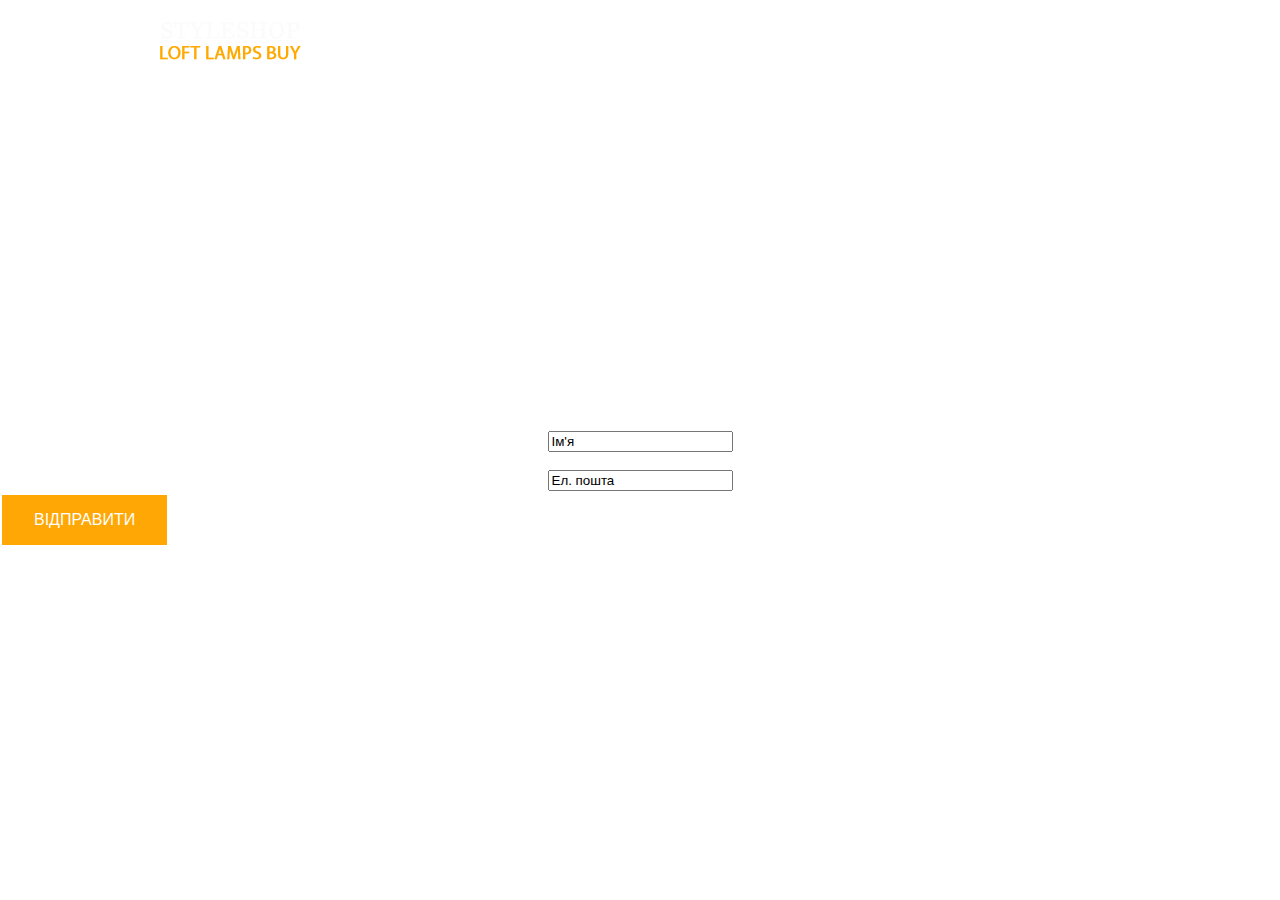
==== index.html @ ef02f4b6 "1" ====
<!DOCTYPE html>
<html lang="en">
<head>
	<meta charset="UTF-8">
	<title>LOFT</title>
	<link rel="stylesheet" type="text/css" href="style.css">
</head>

<body>
	
<header>
	<div class="container">
		<div class="heading clearfix">
		<img src="temps/logo.png" alt="../WebNew/index.html" class="logo">
	    	<nav>
			 <ul class="menu">
				<li>
					<a href="#">ГОЛОВНА</a>
				</li>
				<li>
					<a href="#">ПРОДУКЦІЯ</a>
				</li>
				<li>
					<a href="#">КОНТАКТИ</a>
				</li>
				<li>
					<a href="#">БЛОГ</a>
				</li>
				<li>
					<a href="#">ПРО НАС</a>
				</li>
			 </ul>
			 
		     </nav>
		</div>
	</div>
	<div class="title">
		 <div class="title__first">
			<h1>ПІДПИШИСЬ НА РОЗСИЛАННЯ</h1>
		 </div>

<form class="input" action="/action_page.php">
     <br>
         <input type="text" name="Ім'я" value="Ім'я">
     <br>
     <br>
         <input type="text" name="Ел. пошта" value="Ел. пошта">
</form> 
	</div>
	<button class="button button1">ВІДПРАВИТИ</button>

</header>

<section>
	<div class="container">
			
	</div>
</section>

<section>
	<div class="container">
			
	</div>
</section>

<section>
	<div class="container">
			
	</div>
</section>

<section>
	<div class="container">
			
	</div>
</section>

<footer>
	<div class="container">
			
	</div>	
</footer>

</body>
</html>
---- style.css ----
body {
	font-family: Arial, sans-serif; 
	color: white;
	padding: 0;
	margin: 0;
}

.clearfix {
    content: ' ';
    display: table;
    width: 100%;
    clear: both;
}
div {
    box-sizing: border-box;
}

header {
	background: url(../WebNew/temps/bakk.png) 
	no-repeat center top;
	cover;
	height: auto;
	padding-bottom: 330px;
}

.container {
    width: 960px;
    margin: 0 auto;

}

.logo {
	margin-top: 22px;
	float: left;
}
nav {
	float: right;
}
.menu {
	padding: 0;
	margin: 0;
	display: block;
}
.menu li {
	float: left;
	display: block;
	margin-right: 55px;
	font-size: 16px;
	margin-top: 35px;
}

.menu li a {
	color: white;
	text-decoration: none;

}
.title__first {
	font-size 40px;
	color: white;
	text-transform: uppercase;
	text-align: center;
	margin-top: 295px; 
}

form {
	text-align: center;
	font-size 14px;
	color: #010101;
	margin-top: 0px;
}
.button {
    background-color: #ffa705;
    border: none;
    color: white;
    padding: 16px 32px;
    text-align: center;
    text-decoration: none;
    display: inline-block;
    font-size: 16px;
    margin: 4px 2px;
}
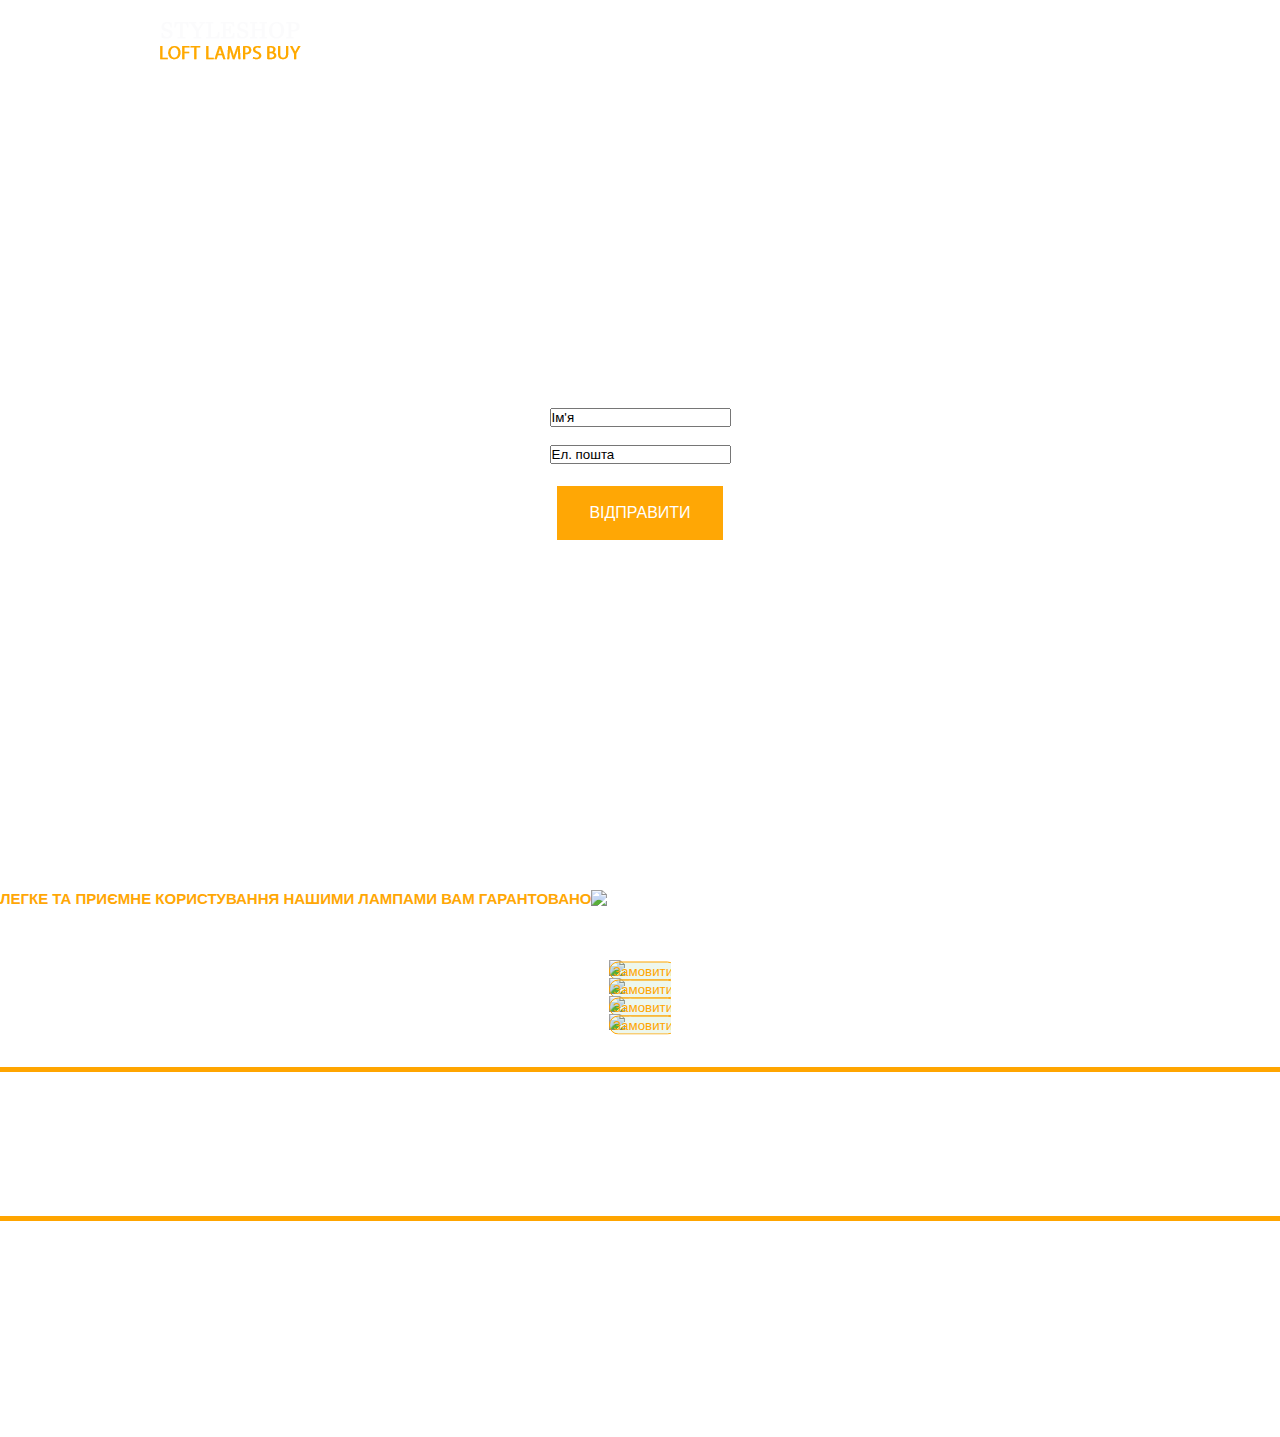
==== commit b03642a1: "5" ====
--- a/index.html
+++ b/index.html
@@ -2,6 +2,9 @@
 <html lang="en">
 <head>
 	<meta charset="UTF-8">
+	<link rel="stylesheet" href="css/bootstrap.min.css">
+	<link rel="stylesheet" type="text/css" href="style.css">
+	<meta name="viewport" content="width=device-width, initial-scale=1, shrink-to-fit=no">
 	<title>LOFT</title>
 	<link rel="stylesheet" type="text/css" href="style.css">
 </head>
@@ -39,26 +42,129 @@
 			<h1>ПІДПИШИСЬ НА РОЗСИЛАННЯ</h1>
 		 </div>
 
-<form class="input" action="/action_page.php">
-     <br>
-         <input type="text" name="Ім'я" value="Ім'я">
-     <br>
-     <br>
-         <input type="text" name="Ел. пошта" value="Ел. пошта">
+<form action="/action_page.php">
+  <input type="text" name="firstname" value="Ім'я">
+  <br><br>
+  <input type="text" name="lastname" value="Ел. пошта">
+  <br><br>
+  <input class="button" type="submit" value="ВІДПРАВИТИ">
 </form> 
 	</div>
-	<button class="button button1">ВІДПРАВИТИ</button>
 
 </header>
 
 <section>
-	<div class="container">
-			
-	</div>
+	<div class="servis clearfix">
+		<div class="servis__item">
+			 <h1> ЛЕГКЕ ТА ПРИЄМНЕ КОРИСТУВАННЯ
+                 НАШИМИ ЛАМПАМИ ВАМ ГАРАНТОВАНО</h1>
+             <p>ПОДИВИТИСЬ НАШУ ПРОДУКЦІЮ</p>
+		 </div class="back">
+    	         <img src="temps/sloi.png">
+         </div>
 </section>
 
 <section>
-	<div class="container">
+	<div class="products">
+  	<div class="flex-container1">
+			<ul class="list-inline">
+		    <li class="list-inline-item">
+		      <div class="product-box">
+		        <img src="temps/lam.jpg" alt="Avatar" class="image">
+							<div class="text">
+								<button class="button-product">Замовити</button>
+							</div>
+		        <div class="overlay">
+		          <img src="temps/lopt.jpg" class="hover-image">
+		          <div class="text">
+		            <button class="button-product">Замовити</button>
+		          </div>
+		        </div>
+		      </div>
+		    </li>
+		    <li class="list-inline-item">
+		      <div class="product-box">
+		        <img src="temps/pl.jpg" alt="Avatar" class="image">
+							<div class="text">
+								<button class="button-product">Замовити</button>
+							</div>
+		        <div class="overlay">
+		          <img src="temps/pll.jpg" class="hover-image">
+		          <div class="text">
+		            <button class="button-product">Замовити</button>
+		          </div>
+		        </div>
+		      </div>
+		    </li>
+		    <li class="list-inline-item">
+		      <div class="product-box">
+		        <img src="temps/lift.jpg" alt="Avatar" class="image">
+							<div class="text">
+								<button class="button-product">Замовити</button>
+							</div>
+		        <div class="overlay">
+		          <img src="temps/loftD.jpg" class="hover-image">
+		          <div class="text">
+		            <button class="button-product">Замовити</button>
+		          </div>
+		        </div>
+		      </div>
+		    </li>
+		    <li class="list-inline-item">
+		      <div class="product-box">
+		        <img src="temps/llam.jpg" alt="Avatar" class="image">
+							<div class="text">
+								<button class="button-product">Замовити</button>
+							</div>
+		        <div class="overlay">
+		          <img src="temps/lamm.jpg" class="hover-image">
+		          <div class="text">
+		            <button class="button-product">Замовити</button>
+		          </div>
+		        </div>
+		      </div>
+		    </li>
+		  </ul>
+    </div>
+	<hr class="line">
+		<div class="container">
+			<div class="row">
+				<div class="col col-md-2"></div>
+					<div class="col-md-8">
+						Lorem ipsum dolor sit amet, consectetur adipiscing elit. Mauris id turpis in turpis congue cursus. In sodales neque felis. Aliquam in lectus eget diam aliquet maximus sit amet nec tortor. Nunc dignissim, orci in varius porttitor, massa ante vestibulum leo, et porttitor mi arcu ac felis. In hac habitasse platea dictumst. Donec vitae tempor lacus. Sed molestie metus tempus, ornare felis at, pellentesque turpis. Nam commodo velit nec nibh pellentesque iaculis. Integer eleifend
+					</div>
+							<div class="col col-md-2"></div>
+						<div class="col-md-2"></div>
+					<div class="col-md-4">
+						Lorem ipsum dolor sit amet, consectetur adipiscing elit. Nam ac nunc eu elit tristique tincidunt sagittis id enim. Suspendisse lobortis mattis odio et vehicula. Vestibulum.
+				 </div>
+				<div <div class="col-md-4">
+					Lorem ipsum dolor sit amet, consectetur adipiscing elit. Nam ac nunc eu elit tristique tincidunt sagittis id enim. Suspendisse lobortis mattis odio et vehicula. Vestibulum.
+			 </div>
+			</div>
+		</div>
+	<hr class="line">
+			<div class="container">
+	  		<div class="row">
+			    <div class="col-sm">
+			      Lorem ipsum dolor sit amet, consectetur adipiscing elit. Cras mi sem, eleifend sit amet dolor vitae, maximus luctus arcu. Praesent ac tempor tortor. Nulla non iaculis sapien, nec commodo arcu. Nullam tellus dolor, feugiat quis mauris feugiat, gravida vulputate libero. Nam semper purus metus, nec facilisis massa faucibus eu. Proin erat ante, mollis ut blandit ut, ultricies quis odio
+			    </div>
+				    <div class="col-sm">
+				    	Lorem ipsum dolor sit amet, consectetur adipiscing elit. Cras mi sem, eleifend sit amet dolor vitae, maximus luctus arcu. Praesent ac tempor tortor. Nulla non iaculis sapien, nec commodo arcu. Nullam tellus dolor, feugiat quis mauris feugiat, gravida vulputate libero. Nam semper purus metus, nec facilisis massa faucibus eu. Proin erat ante, mollis ut blandit ut, ultricies quis odio
+				    </div>
+			    <div class="col-sm">
+			      Lorem ipsum dolor sit amet, consectetur adipiscing elit. Cras mi sem, eleifend sit amet dolor vitae, maximus luctus arcu. Praesent ac tempor tortor. Nulla non iaculis sapien, nec commodo arcu. Nullam tellus dolor, feugiat quis mauris feugiat, gravida vulputate libero. Nam semper purus metus, nec facilisis massa faucibus eu. Proin erat ante, mollis ut blandit ut, ultricies quis odio
+			    </div>
+					<div class="col-sm">
+			      Lorem ipsum dolor sit amet, consectetur adipiscing elit. Cras mi sem, eleifend sit amet dolor vitae, maximus luctus arcu. Praesent ac tempor tortor. Nulla non iaculis sapien, nec commodo arcu. Nullam tellus dolor, feugiat quis mauris feugiat, gravida vulputate libero. Nam semper purus metus, nec facilisis massa faucibus eu. Proin erat ante, mollis ut blandit ut, ultricies quis odio
+		    </div>
+	  	</div>
+		</div>
+
+<script src="https://code.jquery.com/jquery-3.2.1.slim.min.js"></script>
+<script src="https://cdnjs.cloudflare.com/ajax/libs/popper.js/1.12.3/umd/popper.min.js"></script>
+<script src="https://maxcdn.bootstrapcdn.com/bootstrap/4.0.0-beta.2/js/bootstrap.min.js"></script>
+
 			
 	</div>
 </section>
--- a/style.css
+++ b/style.css
@@ -54,6 +54,15 @@
 	text-decoration: none;
 
 }
+.back {
+background:
+url(../WebNew/temps/sloi.png) top center fixed;
+height: 100%;
+position: relative;
+overflow: hidden;
+width: 100%
+   }
+   
 .title__first {
 	font-size 40px;
 	color: white;
@@ -67,6 +76,9 @@
 	font-size 14px;
 	color: #010101;
 	margin-top: 0px;
+	border: none;
+    padding: 16px 32px;
+
 }
 .button {
     background-color: #ffa705;
@@ -78,4 +90,188 @@
     display: inline-block;
     font-size: 16px;
     margin: 4px 2px;
-}+}
+.servis {
+	text-align: center 100%;
+
+
+}
+.servis__item {
+	width 495px;
+	float: left;
+	text-align: center;
+	
+}
+.servis__item h1 {
+	text-align: center;
+	font-size: 15px;
+	color: #ffa705;
+}
+
+
+
+
+
+
+body {
+	margin: 0px;
+}
+.bg {
+	background-color: #232324;
+	height: 70px;
+}
+.li1 {
+	display: inline-block;
+	padding: 30px;
+	color: #ffffff;
+	font-size: 13px;
+	position: relative;
+	left: 100px;
+}
+.button {
+    background-color: #ffa705;
+    border: none;
+    color: white;
+    padding: 18px 32px;
+    text-align: center;
+    text-decoration: none;
+    display: inline-block;
+    font-size: 16px;
+    margin: 4px 2px;
+    transition-duration: 0.4s;
+    cursor: pointer;
+}
+* {
+    margin: 0;
+    padding: 0;
+}
+
+body, html {
+    height: 100%;
+}
+
+.container {
+    display: flex;
+    align-items: center;
+    justify-content: center;
+    height: 100%;
+    color: #ffffff;
+}
+
+.container p {
+    width: 500px;
+    padding: 40px;
+}
+.img img {
+  vertical-align: middle;
+}
+/*.text {
+    display: flex;
+    align-items: center;
+    justify-content: center;
+    color: #ffffff;
+    text-align:  center;*/
+}
+.image {
+	position	: relative;
+	width		: 100%; /* for IE 6 */
+}
+
+h2 {
+	position	: absolute;
+	top		: 200px;
+	left		: 0;
+	width		: 100%;
+	align-items: center;
+    justify-content: center;
+    color: #ffffff;
+    text-align:  center;
+}
+
+
+/*стилі для продукції*/
+
+
+.products {
+	background-image: url("temps/bak.jpg");
+	background-size: cover;
+
+}
+.profile-image:hover .image_hover_bg{display:block}
+.flex-container1{
+	display: flex;
+	flex-direction: row;
+	flex-wrap: wrap;
+	justify-content: space-around;
+	padding: 35px;
+}
+.product-box {
+  position: relative;
+  display: inline-block;
+}
+
+.image {
+  display: block;
+}
+
+.overlay {
+  position: absolute;
+  bottom: 100%;
+  left: 0;
+  right: 0;
+  overflow: hidden;
+}
+
+.product-box:hover .overlay {
+  bottom: 0;
+  height: 100%;
+}
+
+.text {
+  white-space: nowrap;
+  color: white;
+  font-size: 20px;
+  position: absolute;
+  overflow: hidden;
+  top: 50%;
+  left: 50%;
+  transform: translate(-50%, -50%);
+  -ms-transform: translate(-50%, -50%);
+}
+
+.hover-image {
+  display: none;
+}
+
+.product-box:hover .hover-image {
+  display: block;
+}
+
+.button-product{
+	border-color: orange;
+	border: 1px solid;
+	border-radius: 12px;
+  background: rgba(76, 175, 80, 0.1);
+	color: orange;
+	padding: 1% 5%;
+}
+
+.button-product:hover{
+	cursor:pointer;
+}
+
+ul.hr {
+ margin: 5%;
+ padding: 5%;
+}
+ul.hr li {
+ display: inline;
+ margin-right: 5px;
+}
+
+hr.line {
+	border: none;
+	color: orange;
+	background-color: orange;
+	height: 5px;
+}
--- a/style.css
+++ b/style.css
@@ -54,6 +54,15 @@
 	text-decoration: none;
 
 }
+.back {
+background:
+url(../WebNew/temps/sloi.png) top center fixed;
+height: 100%;
+position: relative;
+overflow: hidden;
+width: 100%
+   }
+   
 .title__first {
 	font-size 40px;
 	color: white;
@@ -67,6 +76,9 @@
 	font-size 14px;
 	color: #010101;
 	margin-top: 0px;
+	border: none;
+    padding: 16px 32px;
+
 }
 .button {
     background-color: #ffa705;
@@ -78,4 +90,188 @@
     display: inline-block;
     font-size: 16px;
     margin: 4px 2px;
-}+}
+.servis {
+	text-align: center 100%;
+
+
+}
+.servis__item {
+	width 495px;
+	float: left;
+	text-align: center;
+	
+}
+.servis__item h1 {
+	text-align: center;
+	font-size: 15px;
+	color: #ffa705;
+}
+
+
+
+
+
+
+body {
+	margin: 0px;
+}
+.bg {
+	background-color: #232324;
+	height: 70px;
+}
+.li1 {
+	display: inline-block;
+	padding: 30px;
+	color: #ffffff;
+	font-size: 13px;
+	position: relative;
+	left: 100px;
+}
+.button {
+    background-color: #ffa705;
+    border: none;
+    color: white;
+    padding: 18px 32px;
+    text-align: center;
+    text-decoration: none;
+    display: inline-block;
+    font-size: 16px;
+    margin: 4px 2px;
+    transition-duration: 0.4s;
+    cursor: pointer;
+}
+* {
+    margin: 0;
+    padding: 0;
+}
+
+body, html {
+    height: 100%;
+}
+
+.container {
+    display: flex;
+    align-items: center;
+    justify-content: center;
+    height: 100%;
+    color: #ffffff;
+}
+
+.container p {
+    width: 500px;
+    padding: 40px;
+}
+.img img {
+  vertical-align: middle;
+}
+/*.text {
+    display: flex;
+    align-items: center;
+    justify-content: center;
+    color: #ffffff;
+    text-align:  center;*/
+}
+.image {
+	position	: relative;
+	width		: 100%; /* for IE 6 */
+}
+
+h2 {
+	position	: absolute;
+	top		: 200px;
+	left		: 0;
+	width		: 100%;
+	align-items: center;
+    justify-content: center;
+    color: #ffffff;
+    text-align:  center;
+}
+
+
+/*стилі для продукції*/
+
+
+.products {
+	background-image: url("temps/bak.jpg");
+	background-size: cover;
+
+}
+.profile-image:hover .image_hover_bg{display:block}
+.flex-container1{
+	display: flex;
+	flex-direction: row;
+	flex-wrap: wrap;
+	justify-content: space-around;
+	padding: 35px;
+}
+.product-box {
+  position: relative;
+  display: inline-block;
+}
+
+.image {
+  display: block;
+}
+
+.overlay {
+  position: absolute;
+  bottom: 100%;
+  left: 0;
+  right: 0;
+  overflow: hidden;
+}
+
+.product-box:hover .overlay {
+  bottom: 0;
+  height: 100%;
+}
+
+.text {
+  white-space: nowrap;
+  color: white;
+  font-size: 20px;
+  position: absolute;
+  overflow: hidden;
+  top: 50%;
+  left: 50%;
+  transform: translate(-50%, -50%);
+  -ms-transform: translate(-50%, -50%);
+}
+
+.hover-image {
+  display: none;
+}
+
+.product-box:hover .hover-image {
+  display: block;
+}
+
+.button-product{
+	border-color: orange;
+	border: 1px solid;
+	border-radius: 12px;
+  background: rgba(76, 175, 80, 0.1);
+	color: orange;
+	padding: 1% 5%;
+}
+
+.button-product:hover{
+	cursor:pointer;
+}
+
+ul.hr {
+ margin: 5%;
+ padding: 5%;
+}
+ul.hr li {
+ display: inline;
+ margin-right: 5px;
+}
+
+hr.line {
+	border: none;
+	color: orange;
+	background-color: orange;
+	height: 5px;
+}
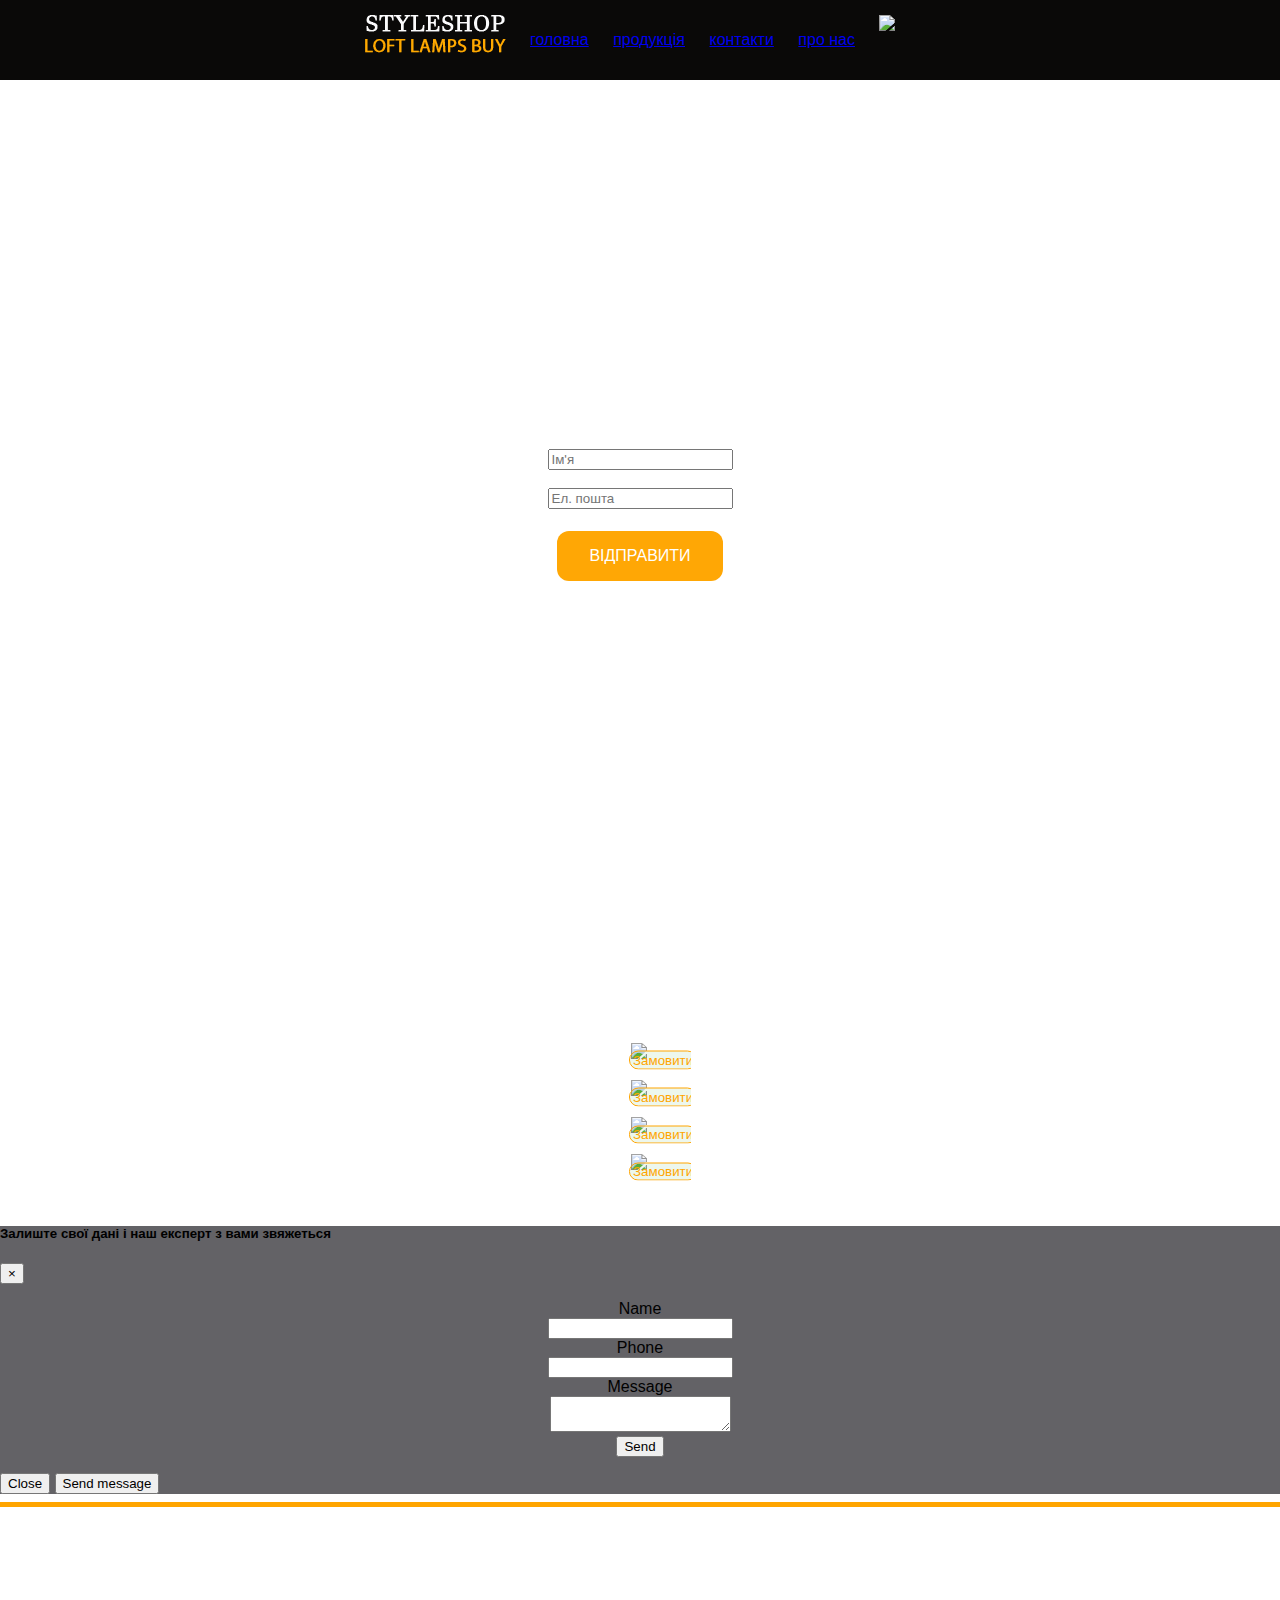
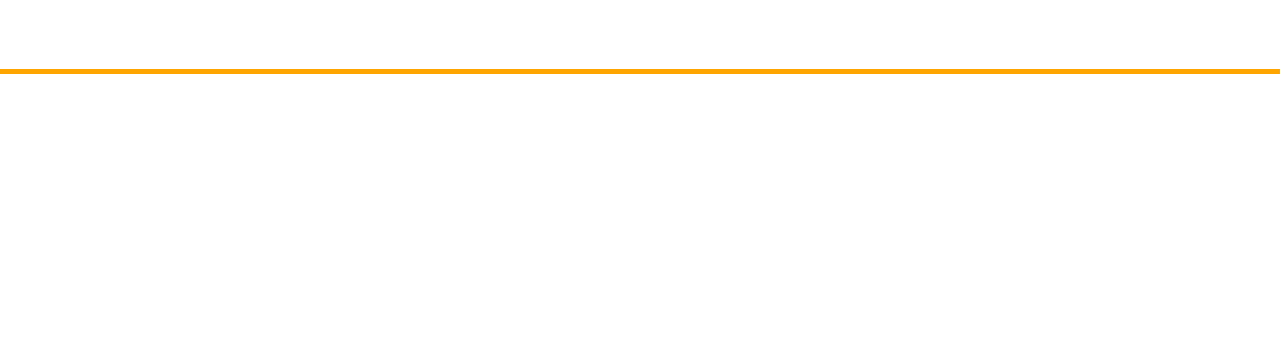
==== commit 678dd643: "Final" ====
--- a/index.html
+++ b/index.html
@@ -10,122 +10,143 @@
 </head>
 
 <body>
-	
+	<nav class="navigation-bar">
+		<img class="logo" src="temps/logo.png">
+		<a href="#">головна</a>
+		<a href="#">продукція</a>
+		<a href="#">контакти</a>
+		<a href="#">про нас</a>
+		<img class="logo" src="temps/menu icon.png" >
+</nav>
+
 <header>
 	<div class="container">
 		<div class="heading clearfix">
-		<img src="temps/logo.png" alt="../WebNew/index.html" class="logo">
-	    	<nav>
-			 <ul class="menu">
-				<li>
-					<a href="#">ГОЛОВНА</a>
-				</li>
-				<li>
-					<a href="#">ПРОДУКЦІЯ</a>
-				</li>
-				<li>
-					<a href="#">КОНТАКТИ</a>
-				</li>
-				<li>
-					<a href="#">БЛОГ</a>
-				</li>
-				<li>
-					<a href="#">ПРО НАС</a>
-				</li>
-			 </ul>
-			 
-		     </nav>
+			<div class="title__first">
+		 	<h1>ПІДПИШИСЬ НА РОЗСИЛАННЯ</h1>
+		  </div>
+
 		</div>
 	</div>
 	<div class="title">
-		 <div class="title__first">
-			<h1>ПІДПИШИСЬ НА РОЗСИЛАННЯ</h1>
-		 </div>
+
 
 <form action="/action_page.php">
-  <input type="text" name="firstname" value="Ім'я">
+  <input type="text" name="firstname" placeholder="Ім'я">
   <br><br>
-  <input type="text" name="lastname" value="Ел. пошта">
+  <input type="text" name="lastname" placeholder="Ел. пошта">
   <br><br>
   <input class="button" type="submit" value="ВІДПРАВИТИ">
-</form> 
+</form>
 	</div>
 
 </header>
 
-<section>
-	<div class="servis clearfix">
-		<div class="servis__item">
-			 <h1> ЛЕГКЕ ТА ПРИЄМНЕ КОРИСТУВАННЯ
-                 НАШИМИ ЛАМПАМИ ВАМ ГАРАНТОВАНО</h1>
-             <p>ПОДИВИТИСЬ НАШУ ПРОДУКЦІЮ</p>
-		 </div class="back">
-    	         <img src="temps/sloi.png">
-         </div>
-</section>
-
-<section>
+
+	<div class="container-sloi">
+		<div class="col-xl-5 col-lg-5 col-md-5 col-sm-4 col-12">
+		<div class="text-sloi"><h3>легке та приємне користування нашими лампами вам гарантовано</h3></div>
+		</div>
+	</div>
+
+
 	<div class="products">
-  	<div class="flex-container1">
-			<ul class="list-inline">
-		    <li class="list-inline-item">
-		      <div class="product-box">
-		        <img src="temps/lam.jpg" alt="Avatar" class="image">
-							<div class="text">
-								<button class="button-product">Замовити</button>
-							</div>
-		        <div class="overlay">
-		          <img src="temps/lopt.jpg" class="hover-image">
-		          <div class="text">
-		            <button class="button-product">Замовити</button>
-		          </div>
-		        </div>
-		      </div>
-		    </li>
-		    <li class="list-inline-item">
-		      <div class="product-box">
-		        <img src="temps/pl.jpg" alt="Avatar" class="image">
-							<div class="text">
-								<button class="button-product">Замовити</button>
-							</div>
-		        <div class="overlay">
-		          <img src="temps/pll.jpg" class="hover-image">
-		          <div class="text">
-		            <button class="button-product">Замовити</button>
-		          </div>
-		        </div>
-		      </div>
-		    </li>
-		    <li class="list-inline-item">
-		      <div class="product-box">
-		        <img src="temps/lift.jpg" alt="Avatar" class="image">
-							<div class="text">
-								<button class="button-product">Замовити</button>
-							</div>
-		        <div class="overlay">
-		          <img src="temps/loftD.jpg" class="hover-image">
-		          <div class="text">
-		            <button class="button-product">Замовити</button>
-		          </div>
-		        </div>
-		      </div>
-		    </li>
-		    <li class="list-inline-item">
-		      <div class="product-box">
-		        <img src="temps/llam.jpg" alt="Avatar" class="image">
-							<div class="text">
-								<button class="button-product">Замовити</button>
-							</div>
-		        <div class="overlay">
-		          <img src="temps/lamm.jpg" class="hover-image">
-		          <div class="text">
-		            <button class="button-product">Замовити</button>
-		          </div>
-		        </div>
-		      </div>
-		    </li>
-		  </ul>
-    </div>
+		<div class="flex-container">
+			<div class="items">
+				<ul class="list-inline">
+					<li class="list-inline-item">
+						<div class="product-box">
+							<img src="temps/lam.jpg" alt="Avatar" class="image">
+								<div class="text">
+									<button class="button-product">Замовити</button>
+								</div>
+							<div class="overlay">
+								<img src="temps/lopt.jpg" class="hover-image">
+								<div class="text">
+									<button type="button" class="button-product" data-toggle="modal" data-target="#exampleModal" data-whatever="@mdo">Замовити</button>
+								</div>
+							</div>
+						</div>
+					</li>
+					<li class="list-inline-item">
+						<div class="product-box">
+							<img src="temps/pl.jpg" alt="Avatar" class="image">
+								<div class="text">
+									<button class="button-product">Замовити</button>
+								</div>
+							<div class="overlay">
+								<img src="temps/pll.jpg" class="hover-image">
+								<div class="text">
+									<button type="button" class="button-product" data-toggle="modal" data-target="#exampleModal" data-whatever="@mdo">Замовити</button>
+								</div>
+							</div>
+						</div>
+					</li>
+					<li class="list-inline-item">
+						<div class="product-box">
+							<img src="temps/lift.jpg" alt="Avatar" class="image">
+								<div class="text">
+									<button class="button-product">Замовити</button>
+								</div>
+							<div class="overlay">
+								<img src="temps/loftD.jpg" class="hover-image">
+								<div class="text">
+									<button type="button" class="button-product" data-toggle="modal" data-target="#exampleModal" data-whatever="@mdo">Замовити</button>
+								</div>
+							</div>
+						</div>
+					</li>
+					<li class="list-inline-item">
+						<div class="product-box">
+							<img src="temps/llam.jpg" alt="Avatar" class="image">
+								<div class="text">
+									<button class="button-product">Замовити</button>
+								</div>
+							<div class="overlay">
+								<img src="temps/lamm.jpg" class="hover-image">
+								<div class="text">
+									<button type="button" class="button-product" data-toggle="modal" data-target="#exampleModal" data-whatever="@mdo">Замовити</button>
+								</div>
+							</div>
+						</div>
+					</li>
+				</ul>
+			</div>
+		</div>
+		<div class="modal fade" id="exampleModal" tabindex="-1" role="dialog">
+			<div class="modal-dialog" role="document">
+				<div class="modal-content">
+					<div class="modal-header">
+						<h5 class="modal-title" id="exampleModalLabel">Залиште свої дані і наш експерт з вами звяжеться</h5>
+						<button type="button" class="close" data-dismiss="modal" aria-label="Close">
+							<span aria-hidden="true">&times;</span>
+						</button>
+					</div>
+					 <div class="modal-body">
+								<form method="GET" action="mailto:test@example.com" enctype="text/plain">
+
+									<div>Name</div>
+									<input name="Name"/>
+
+									<div>Phone</div>
+									<input name="Phone"/>
+
+									<div>Message</div>
+									<textarea name="Message"></textarea>
+
+									<br/>
+									<input type="submit" value="Send" />
+
+									<input type="hidden" name="body" />
+							</form>
+					 </div>
+					<div class="modal-footer">
+						<button type="button" class="btn btn-secondary" data-dismiss="modal">Close</button>
+						<button type="button" class="btn btn-primary">Send message</button>
+					</div>
+				</div>
+			</div>
+		</div>
 	<hr class="line">
 		<div class="container">
 			<div class="row">
@@ -138,54 +159,54 @@
 					<div class="col-md-4">
 						Lorem ipsum dolor sit amet, consectetur adipiscing elit. Nam ac nunc eu elit tristique tincidunt sagittis id enim. Suspendisse lobortis mattis odio et vehicula. Vestibulum.
 				 </div>
-				<div <div class="col-md-4">
+				<div  class="col-md-4">
 					Lorem ipsum dolor sit amet, consectetur adipiscing elit. Nam ac nunc eu elit tristique tincidunt sagittis id enim. Suspendisse lobortis mattis odio et vehicula. Vestibulum.
 			 </div>
 			</div>
 		</div>
 	<hr class="line">
 			<div class="container">
-	  		<div class="row">
-			    <div class="col-sm">
-			      Lorem ipsum dolor sit amet, consectetur adipiscing elit. Cras mi sem, eleifend sit amet dolor vitae, maximus luctus arcu. Praesent ac tempor tortor. Nulla non iaculis sapien, nec commodo arcu. Nullam tellus dolor, feugiat quis mauris feugiat, gravida vulputate libero. Nam semper purus metus, nec facilisis massa faucibus eu. Proin erat ante, mollis ut blandit ut, ultricies quis odio
-			    </div>
-				    <div class="col-sm">
-				    	Lorem ipsum dolor sit amet, consectetur adipiscing elit. Cras mi sem, eleifend sit amet dolor vitae, maximus luctus arcu. Praesent ac tempor tortor. Nulla non iaculis sapien, nec commodo arcu. Nullam tellus dolor, feugiat quis mauris feugiat, gravida vulputate libero. Nam semper purus metus, nec facilisis massa faucibus eu. Proin erat ante, mollis ut blandit ut, ultricies quis odio
-				    </div>
-			    <div class="col-sm">
-			      Lorem ipsum dolor sit amet, consectetur adipiscing elit. Cras mi sem, eleifend sit amet dolor vitae, maximus luctus arcu. Praesent ac tempor tortor. Nulla non iaculis sapien, nec commodo arcu. Nullam tellus dolor, feugiat quis mauris feugiat, gravida vulputate libero. Nam semper purus metus, nec facilisis massa faucibus eu. Proin erat ante, mollis ut blandit ut, ultricies quis odio
-			    </div>
+				<div class="row">
 					<div class="col-sm">
-			      Lorem ipsum dolor sit amet, consectetur adipiscing elit. Cras mi sem, eleifend sit amet dolor vitae, maximus luctus arcu. Praesent ac tempor tortor. Nulla non iaculis sapien, nec commodo arcu. Nullam tellus dolor, feugiat quis mauris feugiat, gravida vulputate libero. Nam semper purus metus, nec facilisis massa faucibus eu. Proin erat ante, mollis ut blandit ut, ultricies quis odio
-		    </div>
-	  	</div>
-		</div>
-
+						Lorem ipsum dolor sit amet, consectetur adipiscing elit. Cras mi sem, eleifend sit amet dolor vitae, maximus luctus arcu. Praesent ac tempor tortor. Nulla non iaculis sapien, nec commodo arcu. Nullam tellus dolor, feugiat quis mauris feugiat, gravida vulputate libero. Nam semper purus metus, nec facilisis massa faucibus eu. Proin erat ante, mollis ut blandit ut, ultricies quis odio
+					</div>
+						<div class="col-sm">
+							Lorem ipsum dolor sit amet, consectetur adipiscing elit. Cras mi sem, eleifend sit amet dolor vitae, maximus luctus arcu. Praesent ac tempor tortor. Nulla non iaculis sapien, nec commodo arcu. Nullam tellus dolor, feugiat quis mauris feugiat, gravida vulputate libero. Nam semper purus metus, nec facilisis massa faucibus eu. Proin erat ante, mollis ut blandit ut, ultricies quis odio
+						</div>
+					<div class="col-sm">
+						Lorem ipsum dolor sit amet, consectetur adipiscing elit. Cras mi sem, eleifend sit amet dolor vitae, maximus luctus arcu. Praesent ac tempor tortor. Nulla non iaculis sapien, nec commodo arcu. Nullam tellus dolor, feugiat quis mauris feugiat, gravida vulputate libero. Nam semper purus metus, nec facilisis massa faucibus eu. Proin erat ante, mollis ut blandit ut, ultricies quis odio
+					</div>
+					<div class="col-sm">
+						Lorem ipsum dolor sit amet, consectetur adipiscing elit. Cras mi sem, eleifend sit amet dolor vitae, maximus luctus arcu. Praesent ac tempor tortor. Nulla non iaculis sapien, nec commodo arcu. Nullam tellus dolor, feugiat quis mauris feugiat, gravida vulputate libero. Nam semper purus metus, nec facilisis massa faucibus eu. Proin erat ante, mollis ut blandit ut, ultricies quis odio
+				</div>
+			</div>
+		</div>
+	</div>
+</section>
+
+<section>
+	<div class="container">
+
+	</div>
+</section>
+
+<section>
+	<div class="container">
+
+	</div>
+</section>
+
+<footer>
+	<div class="container">
+
+	</div>
+</footer>
+
+<script src="js/main.js" charset="utf-8"></script>
 <script src="https://code.jquery.com/jquery-3.2.1.slim.min.js"></script>
 <script src="https://cdnjs.cloudflare.com/ajax/libs/popper.js/1.12.3/umd/popper.min.js"></script>
 <script src="https://maxcdn.bootstrapcdn.com/bootstrap/4.0.0-beta.2/js/bootstrap.min.js"></script>
 
-			
-	</div>
-</section>
-
-<section>
-	<div class="container">
-			
-	</div>
-</section>
-
-<section>
-	<div class="container">
-			
-	</div>
-</section>
-
-<footer>
-	<div class="container">
-			
-	</div>	
-</footer>
 
 </body>
-</html>+</html>
--- a/style.css
+++ b/style.css
@@ -1,9 +1,36 @@
 body {
-	font-family: Arial, sans-serif; 
+	font-family: Arial, sans-serif;
 	color: white;
 	padding: 0;
 	margin: 0;
 }
+
+.navigation-bar {
+    width: 100%;
+    height: 80px;
+    background-color:rgb(10, 9, 8);
+		text-align: center;
+		color: white;
+}
+.logo {
+    display: inline-block;
+    vertical-align: top;
+    margin-right: 20px;
+    margin-top: 15px;
+}
+.navigation-bar > a {
+    display: inline-block;
+    vertical-align: top;
+    margin-right: 20px;
+    height: 80px;
+    line-height: 80px;
+}
+
+.containerbakk{
+	background-image: url("temps/bakk.png");
+	background-size:cover;
+}
+
 
 .clearfix {
     content: ' ';
@@ -16,59 +43,56 @@
 }
 
 header {
-	background: url(../WebNew/temps/bakk.png) 
+	background: url(../WebNew/temps/bakk.png)
 	no-repeat center top;
 	cover;
 	height: auto;
-	padding-bottom: 330px;
-}
-
-.container {
-    width: 960px;
-    margin: 0 auto;
-
+}
+
+.container-sloi {
+	background-image: url("temps/sloi.png");
+	display: -webkit-box;
+display: -moz-box;
+display: -ms-flexbox;
+display: -webkit-flex;
+display: flex;
+
+-webkit-box-align: center;
+-moz-box-align: center;
+-ms-flex-align: center;
+-webkit-align-items: center;
+align-items: center;
+
+-webkit-box-pack: center;
+-moz-box-pack: center;
+-ms-flex-pack: center;
+-webkit-justify-content: center;
+justify-content: center;
+}
+
+.text-sloi{
+margin-top: 200px;
+margin-bottom: 200px;
+text-align: center;
+}
+
+.text-sl{
+	text-align: center;
 }
 
 .logo {
-	margin-top: 22px;
-	float: left;
-}
-nav {
-	float: right;
-}
-.menu {
-	padding: 0;
-	margin: 0;
-	display: block;
-}
-.menu li {
-	float: left;
-	display: block;
-	margin-right: 55px;
-	font-size: 16px;
-	margin-top: 35px;
-}
-
-.menu li a {
-	color: white;
-	text-decoration: none;
-
-}
-.back {
-background:
-url(../WebNew/temps/sloi.png) top center fixed;
-height: 100%;
-position: relative;
-overflow: hidden;
-width: 100%
-   }
-   
+	line-height: 200px;
+}
+
+
+
+
 .title__first {
 	font-size 40px;
 	color: white;
 	text-transform: uppercase;
 	text-align: center;
-	margin-top: 295px; 
+	margin-top: 295px;
 }
 
 form {
@@ -90,103 +114,14 @@
     display: inline-block;
     font-size: 16px;
     margin: 4px 2px;
-}
-.servis {
-	text-align: center 100%;
-
-
-}
-.servis__item {
-	width 495px;
-	float: left;
-	text-align: center;
-	
-}
-.servis__item h1 {
-	text-align: center;
-	font-size: 15px;
-	color: #ffa705;
-}
-
-
-
-
-
-
-body {
-	margin: 0px;
-}
-.bg {
-	background-color: #232324;
-	height: 70px;
-}
-.li1 {
-	display: inline-block;
-	padding: 30px;
-	color: #ffffff;
-	font-size: 13px;
-	position: relative;
-	left: 100px;
-}
-.button {
-    background-color: #ffa705;
-    border: none;
-    color: white;
-    padding: 18px 32px;
-    text-align: center;
-    text-decoration: none;
-    display: inline-block;
-    font-size: 16px;
-    margin: 4px 2px;
-    transition-duration: 0.4s;
-    cursor: pointer;
-}
-* {
-    margin: 0;
-    padding: 0;
-}
-
-body, html {
-    height: 100%;
-}
-
-.container {
-    display: flex;
-    align-items: center;
-    justify-content: center;
-    height: 100%;
-    color: #ffffff;
-}
-
-.container p {
-    width: 500px;
-    padding: 40px;
-}
-.img img {
-  vertical-align: middle;
-}
-/*.text {
-    display: flex;
-    align-items: center;
-    justify-content: center;
-    color: #ffffff;
-    text-align:  center;*/
-}
-.image {
-	position	: relative;
-	width		: 100%; /* for IE 6 */
-}
-
-h2 {
-	position	: absolute;
-	top		: 200px;
-	left		: 0;
-	width		: 100%;
-	align-items: center;
-    justify-content: center;
-    color: #ffffff;
-    text-align:  center;
-}
+		border-radius: 12px;
+}
+
+
+
+
+
+
 
 
 /*стилі для продукції*/
@@ -198,12 +133,11 @@
 
 }
 .profile-image:hover .image_hover_bg{display:block}
-.flex-container1{
+.flex-container{
 	display: flex;
-	flex-direction: row;
-	flex-wrap: wrap;
-	justify-content: space-around;
-	padding: 35px;
+	align-items: center;
+  justify-content: center;
+	text-align: center;
 }
 .product-box {
   position: relative;
@@ -212,6 +146,9 @@
 
 .image {
   display: block;
+	margin-left: 3%;
+	margin-right: 3%;
+	margin-top: 5%;
 }
 
 .overlay {
@@ -241,6 +178,9 @@
 
 .hover-image {
   display: none;
+	margin-left: 3%;
+	margin-right: 3%;
+	margin-top: 5%;
 }
 
 .product-box:hover .hover-image {
@@ -260,6 +200,10 @@
 	cursor:pointer;
 }
 
+.text-product{
+	margin-bottom: 5%;
+}
+
 ul.hr {
  margin: 5%;
  padding: 5%;
@@ -274,4 +218,17 @@
 	color: orange;
 	background-color: orange;
 	height: 5px;
-}
+	margin-bottom: 5%;
+}
+
+.modal-title {
+	color: black;
+}
+
+.modal-dialog{
+	background-color: rgb(99, 98, 102);
+	}
+
+.container-fluid{
+	color: rgb(34, 41, 40);
+}
--- a/style.css
+++ b/style.css
@@ -1,9 +1,36 @@
 body {
-	font-family: Arial, sans-serif; 
+	font-family: Arial, sans-serif;
 	color: white;
 	padding: 0;
 	margin: 0;
 }
+
+.navigation-bar {
+    width: 100%;
+    height: 80px;
+    background-color:rgb(10, 9, 8);
+		text-align: center;
+		color: white;
+}
+.logo {
+    display: inline-block;
+    vertical-align: top;
+    margin-right: 20px;
+    margin-top: 15px;
+}
+.navigation-bar > a {
+    display: inline-block;
+    vertical-align: top;
+    margin-right: 20px;
+    height: 80px;
+    line-height: 80px;
+}
+
+.containerbakk{
+	background-image: url("temps/bakk.png");
+	background-size:cover;
+}
+
 
 .clearfix {
     content: ' ';
@@ -16,59 +43,56 @@
 }
 
 header {
-	background: url(../WebNew/temps/bakk.png) 
+	background: url(../WebNew/temps/bakk.png)
 	no-repeat center top;
 	cover;
 	height: auto;
-	padding-bottom: 330px;
-}
-
-.container {
-    width: 960px;
-    margin: 0 auto;
-
+}
+
+.container-sloi {
+	background-image: url("temps/sloi.png");
+	display: -webkit-box;
+display: -moz-box;
+display: -ms-flexbox;
+display: -webkit-flex;
+display: flex;
+
+-webkit-box-align: center;
+-moz-box-align: center;
+-ms-flex-align: center;
+-webkit-align-items: center;
+align-items: center;
+
+-webkit-box-pack: center;
+-moz-box-pack: center;
+-ms-flex-pack: center;
+-webkit-justify-content: center;
+justify-content: center;
+}
+
+.text-sloi{
+margin-top: 200px;
+margin-bottom: 200px;
+text-align: center;
+}
+
+.text-sl{
+	text-align: center;
 }
 
 .logo {
-	margin-top: 22px;
-	float: left;
-}
-nav {
-	float: right;
-}
-.menu {
-	padding: 0;
-	margin: 0;
-	display: block;
-}
-.menu li {
-	float: left;
-	display: block;
-	margin-right: 55px;
-	font-size: 16px;
-	margin-top: 35px;
-}
-
-.menu li a {
-	color: white;
-	text-decoration: none;
-
-}
-.back {
-background:
-url(../WebNew/temps/sloi.png) top center fixed;
-height: 100%;
-position: relative;
-overflow: hidden;
-width: 100%
-   }
-   
+	line-height: 200px;
+}
+
+
+
+
 .title__first {
 	font-size 40px;
 	color: white;
 	text-transform: uppercase;
 	text-align: center;
-	margin-top: 295px; 
+	margin-top: 295px;
 }
 
 form {
@@ -90,103 +114,14 @@
     display: inline-block;
     font-size: 16px;
     margin: 4px 2px;
-}
-.servis {
-	text-align: center 100%;
-
-
-}
-.servis__item {
-	width 495px;
-	float: left;
-	text-align: center;
-	
-}
-.servis__item h1 {
-	text-align: center;
-	font-size: 15px;
-	color: #ffa705;
-}
-
-
-
-
-
-
-body {
-	margin: 0px;
-}
-.bg {
-	background-color: #232324;
-	height: 70px;
-}
-.li1 {
-	display: inline-block;
-	padding: 30px;
-	color: #ffffff;
-	font-size: 13px;
-	position: relative;
-	left: 100px;
-}
-.button {
-    background-color: #ffa705;
-    border: none;
-    color: white;
-    padding: 18px 32px;
-    text-align: center;
-    text-decoration: none;
-    display: inline-block;
-    font-size: 16px;
-    margin: 4px 2px;
-    transition-duration: 0.4s;
-    cursor: pointer;
-}
-* {
-    margin: 0;
-    padding: 0;
-}
-
-body, html {
-    height: 100%;
-}
-
-.container {
-    display: flex;
-    align-items: center;
-    justify-content: center;
-    height: 100%;
-    color: #ffffff;
-}
-
-.container p {
-    width: 500px;
-    padding: 40px;
-}
-.img img {
-  vertical-align: middle;
-}
-/*.text {
-    display: flex;
-    align-items: center;
-    justify-content: center;
-    color: #ffffff;
-    text-align:  center;*/
-}
-.image {
-	position	: relative;
-	width		: 100%; /* for IE 6 */
-}
-
-h2 {
-	position	: absolute;
-	top		: 200px;
-	left		: 0;
-	width		: 100%;
-	align-items: center;
-    justify-content: center;
-    color: #ffffff;
-    text-align:  center;
-}
+		border-radius: 12px;
+}
+
+
+
+
+
+
 
 
 /*стилі для продукції*/
@@ -198,12 +133,11 @@
 
 }
 .profile-image:hover .image_hover_bg{display:block}
-.flex-container1{
+.flex-container{
 	display: flex;
-	flex-direction: row;
-	flex-wrap: wrap;
-	justify-content: space-around;
-	padding: 35px;
+	align-items: center;
+  justify-content: center;
+	text-align: center;
 }
 .product-box {
   position: relative;
@@ -212,6 +146,9 @@
 
 .image {
   display: block;
+	margin-left: 3%;
+	margin-right: 3%;
+	margin-top: 5%;
 }
 
 .overlay {
@@ -241,6 +178,9 @@
 
 .hover-image {
   display: none;
+	margin-left: 3%;
+	margin-right: 3%;
+	margin-top: 5%;
 }
 
 .product-box:hover .hover-image {
@@ -260,6 +200,10 @@
 	cursor:pointer;
 }
 
+.text-product{
+	margin-bottom: 5%;
+}
+
 ul.hr {
  margin: 5%;
  padding: 5%;
@@ -274,4 +218,17 @@
 	color: orange;
 	background-color: orange;
 	height: 5px;
-}
+	margin-bottom: 5%;
+}
+
+.modal-title {
+	color: black;
+}
+
+.modal-dialog{
+	background-color: rgb(99, 98, 102);
+	}
+
+.container-fluid{
+	color: rgb(34, 41, 40);
+}
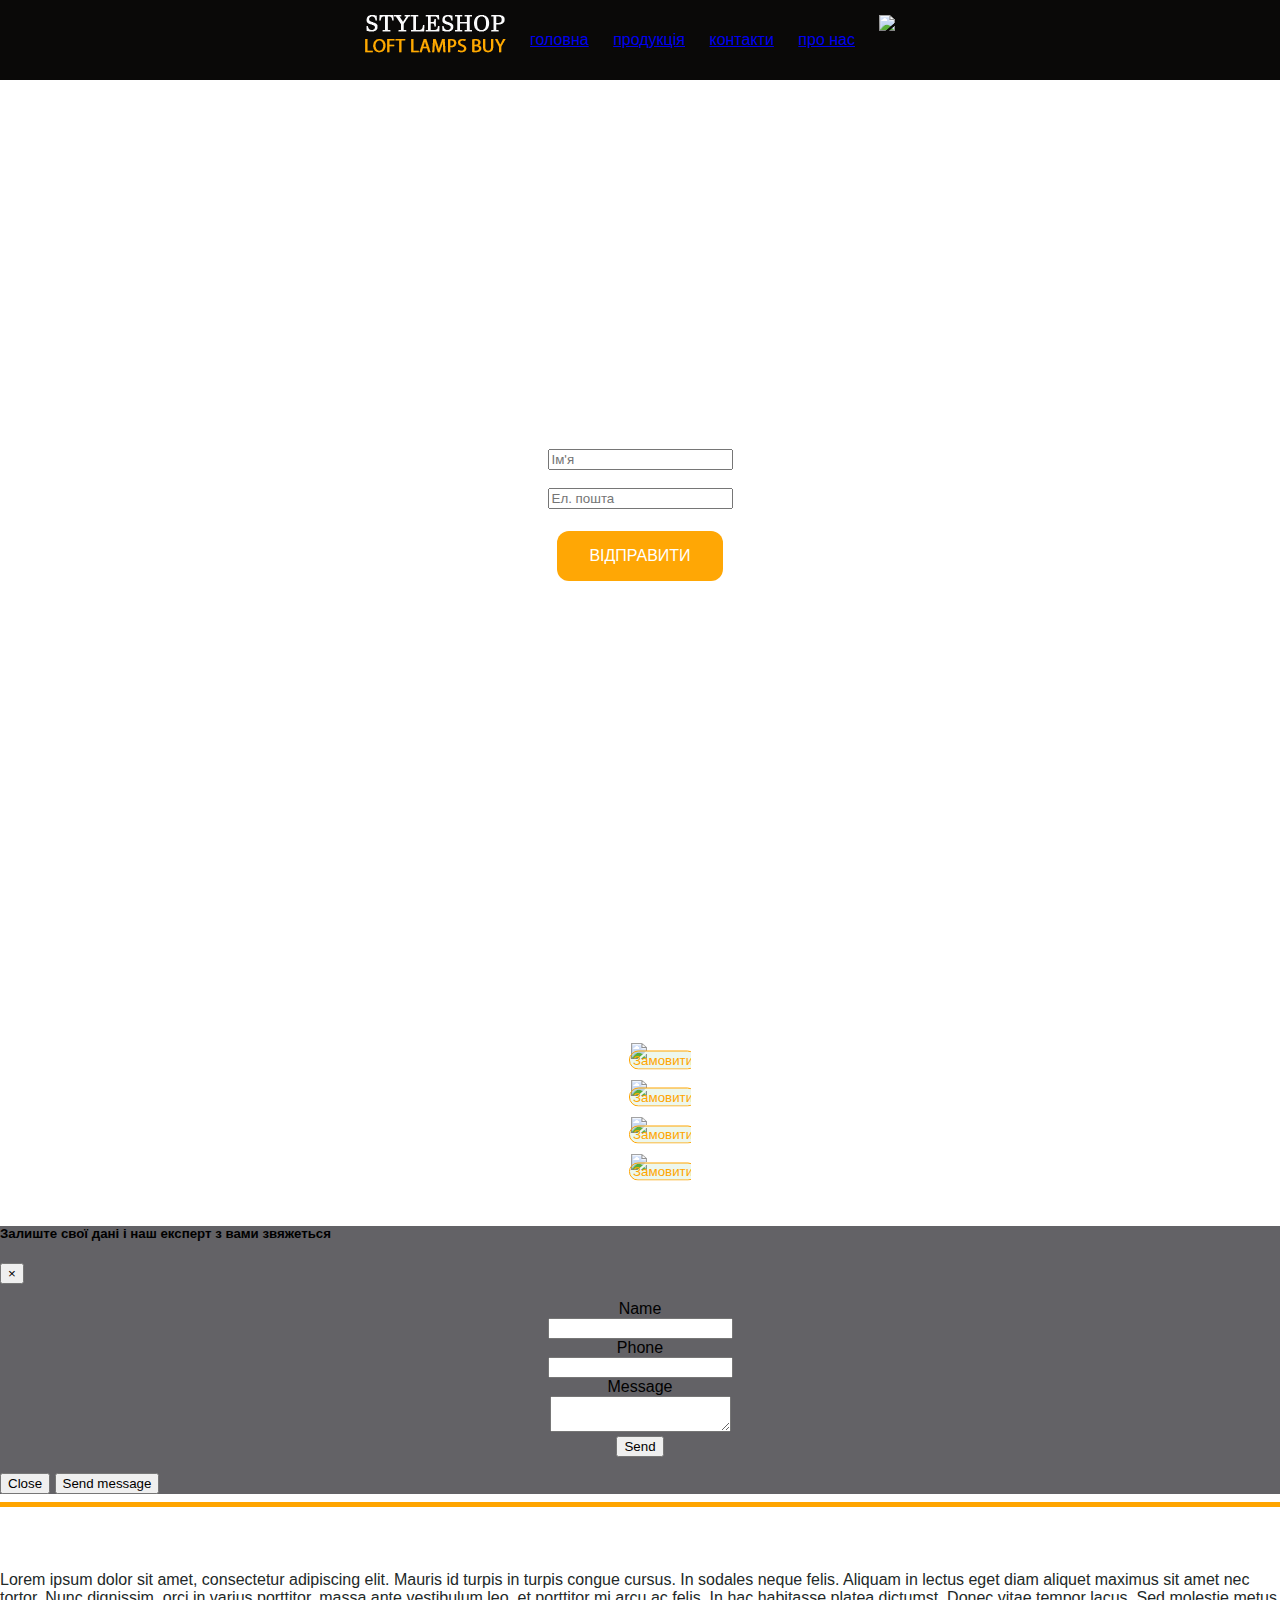
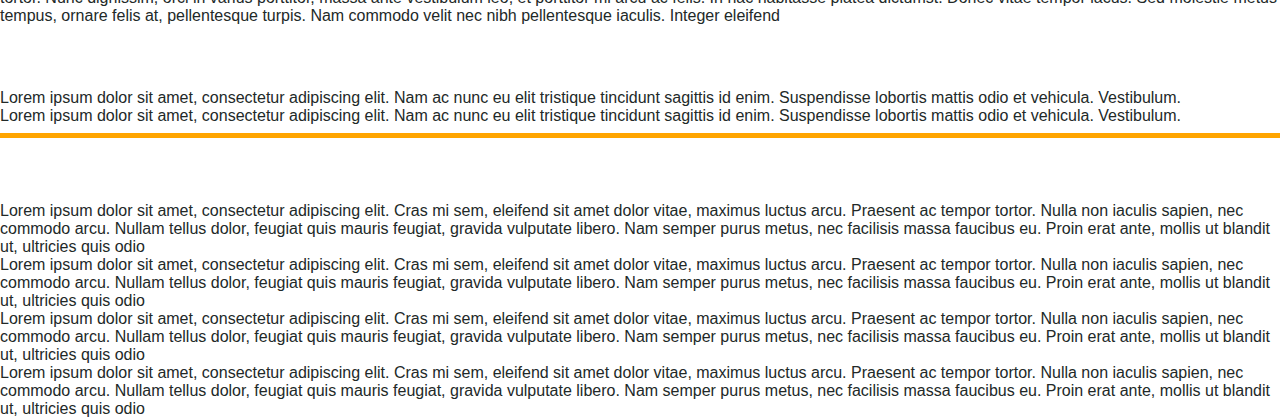
==== commit bfdfc851: "[+] Reunion" ====
--- a/index.html
+++ b/index.html
@@ -52,7 +52,6 @@
 
 	<div class="products">
 		<div class="flex-container">
-			<div class="items">
 				<ul class="list-inline">
 					<li class="list-inline-item">
 						<div class="product-box">
@@ -111,7 +110,6 @@
 						</div>
 					</li>
 				</ul>
-			</div>
 		</div>
 		<div class="modal fade" id="exampleModal" tabindex="-1" role="dialog">
 			<div class="modal-dialog" role="document">
@@ -135,78 +133,61 @@
 									<textarea name="Message"></textarea>
 
 									<br/>
-									<input type="submit" value="Send" />
+									<input type="submit" value="Send"/>
 
-									<input type="hidden" name="body" />
+									<input type="hidden" name="body"/>
 							</form>
 					 </div>
 					<div class="modal-footer">
 						<button type="button" class="btn btn-secondary" data-dismiss="modal">Close</button>
-						<button type="button" class="btn btn-primary">Send message</button>
+						<button type="button" class="btn btn-warning">Send message</button>
 					</div>
 				</div>
 			</div>
 		</div>
 	<hr class="line">
-		<div class="container">
+		<div class="container-fluid">
 			<div class="row">
-				<div class="col col-md-2"></div>
-					<div class="col-md-8">
+				<div class="text-product">
+					<div class="row justify-content-center">
+						<div class="col-xl-8 col-lg-8 col-md-8 col-sm-8 col-12">
 						Lorem ipsum dolor sit amet, consectetur adipiscing elit. Mauris id turpis in turpis congue cursus. In sodales neque felis. Aliquam in lectus eget diam aliquet maximus sit amet nec tortor. Nunc dignissim, orci in varius porttitor, massa ante vestibulum leo, et porttitor mi arcu ac felis. In hac habitasse platea dictumst. Donec vitae tempor lacus. Sed molestie metus tempus, ornare felis at, pellentesque turpis. Nam commodo velit nec nibh pellentesque iaculis. Integer eleifend
 					</div>
-							<div class="col col-md-2"></div>
+				</div>
+							</div>
 						<div class="col-md-2"></div>
-					<div class="col-md-4">
+						<div class="row justify-content-center">
+					<div class="col-xl-4 col-lg-4 col-md-4 col-sm-4 col-12">
 						Lorem ipsum dolor sit amet, consectetur adipiscing elit. Nam ac nunc eu elit tristique tincidunt sagittis id enim. Suspendisse lobortis mattis odio et vehicula. Vestibulum.
 				 </div>
-				<div  class="col-md-4">
+				<div <div class="col-xl-4 col-lg-4 col-md-4 col-sm-4 col-12">
 					Lorem ipsum dolor sit amet, consectetur adipiscing elit. Nam ac nunc eu elit tristique tincidunt sagittis id enim. Suspendisse lobortis mattis odio et vehicula. Vestibulum.
 			 </div>
+		 </div>
 			</div>
 		</div>
 	<hr class="line">
-			<div class="container">
-				<div class="row">
-					<div class="col-sm">
+			<div class="container-fluid">
+				<div class="row justify-content-center">
+					<div class="col-xl-2 col-lg-2 col-md-2 col-sm-2 col-12">
 						Lorem ipsum dolor sit amet, consectetur adipiscing elit. Cras mi sem, eleifend sit amet dolor vitae, maximus luctus arcu. Praesent ac tempor tortor. Nulla non iaculis sapien, nec commodo arcu. Nullam tellus dolor, feugiat quis mauris feugiat, gravida vulputate libero. Nam semper purus metus, nec facilisis massa faucibus eu. Proin erat ante, mollis ut blandit ut, ultricies quis odio
 					</div>
-						<div class="col-sm">
+						<div class="col-xl-2 col-lg-2 col-md-2 col-sm-2 col-12">
 							Lorem ipsum dolor sit amet, consectetur adipiscing elit. Cras mi sem, eleifend sit amet dolor vitae, maximus luctus arcu. Praesent ac tempor tortor. Nulla non iaculis sapien, nec commodo arcu. Nullam tellus dolor, feugiat quis mauris feugiat, gravida vulputate libero. Nam semper purus metus, nec facilisis massa faucibus eu. Proin erat ante, mollis ut blandit ut, ultricies quis odio
 						</div>
-					<div class="col-sm">
+					<div class="col-xl-2 col-lg-2 col-md-2 col-sm-2 col-12">
 						Lorem ipsum dolor sit amet, consectetur adipiscing elit. Cras mi sem, eleifend sit amet dolor vitae, maximus luctus arcu. Praesent ac tempor tortor. Nulla non iaculis sapien, nec commodo arcu. Nullam tellus dolor, feugiat quis mauris feugiat, gravida vulputate libero. Nam semper purus metus, nec facilisis massa faucibus eu. Proin erat ante, mollis ut blandit ut, ultricies quis odio
 					</div>
-					<div class="col-sm">
+					<div class="col-xl-2 col-lg-2 col-md-2 col-sm-2 col-12">
 						Lorem ipsum dolor sit amet, consectetur adipiscing elit. Cras mi sem, eleifend sit amet dolor vitae, maximus luctus arcu. Praesent ac tempor tortor. Nulla non iaculis sapien, nec commodo arcu. Nullam tellus dolor, feugiat quis mauris feugiat, gravida vulputate libero. Nam semper purus metus, nec facilisis massa faucibus eu. Proin erat ante, mollis ut blandit ut, ultricies quis odio
 				</div>
 			</div>
 		</div>
 	</div>
-</section>
 
-<section>
-	<div class="container">
-
-	</div>
-</section>
-
-<section>
-	<div class="container">
-
-	</div>
-</section>
-
-<footer>
-	<div class="container">
-
-	</div>
-</footer>
-
-<script src="js/main.js" charset="utf-8"></script>
-<script src="https://code.jquery.com/jquery-3.2.1.slim.min.js"></script>
-<script src="https://cdnjs.cloudflare.com/ajax/libs/popper.js/1.12.3/umd/popper.min.js"></script>
-<script src="https://maxcdn.bootstrapcdn.com/bootstrap/4.0.0-beta.2/js/bootstrap.min.js"></script>
-
-
+	<script src="js/main.js" charset="utf-8"></script>
+	<script src="https://code.jquery.com/jquery-3.2.1.slim.min.js"></script>
+	<script src="https://cdnjs.cloudflare.com/ajax/libs/popper.js/1.12.3/umd/popper.min.js"></script>
+	<script src="https://maxcdn.bootstrapcdn.com/bootstrap/4.0.0-beta.2/js/bootstrap.min.js"></script>
 </body>
 </html>
--- a/style.css
+++ b/style.css
@@ -225,7 +225,7 @@
 	color: black;
 }
 
-.modal-dialog{
+.modal-content{
 	background-color: rgb(99, 98, 102);
 	}
 
--- a/style.css
+++ b/style.css
@@ -225,7 +225,7 @@
 	color: black;
 }
 
-.modal-dialog{
+.modal-content{
 	background-color: rgb(99, 98, 102);
 	}
 
